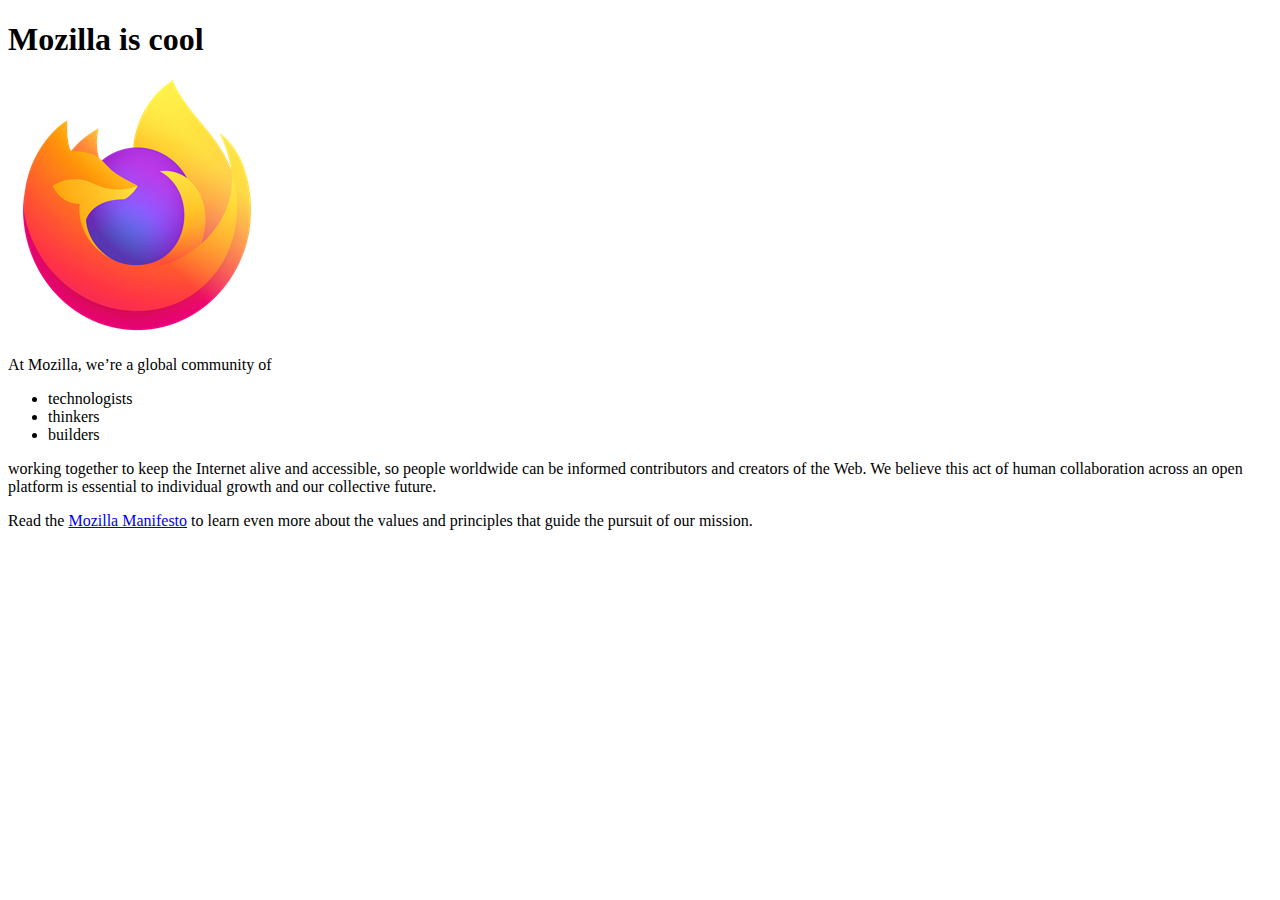
==== HTML/Lezione_3/mozilla.html @ cf77ec7b "init" ====
<!DOCTYPE html>
<html lang="en">
<head>
    <meta charset="UTF-8">
    <meta name="viewport" content="width=device-width, initial-scale=1.0">
    <link rel="stylesheet" href="style.css">
    <title>Document</title>
</head>
<body>
    <h1>Mozilla is cool</h1>
    <img src="img/firefox-icon.png" alt="The Firefox logo: a flaming fox surrounding the Earth.">

    <p>At Mozilla, we’re a global community of</p>

    <ul> 
      <li>technologists</li>
      <li>thinkers</li>
      <li>builders</li>
    </ul>

    <p>working together to keep the Internet alive and accessible, so people worldwide can be informed contributors and creators of the Web. We believe this act of human collaboration across an open platform is essential to individual growth and our collective future.</p>

    <p>Read the <a href="https://www.mozilla.org/en-US/about/manifesto/">Mozilla Manifesto</a> to learn even more about the values and principles that guide the pursuit of our mission.</p>
</body>
</html>
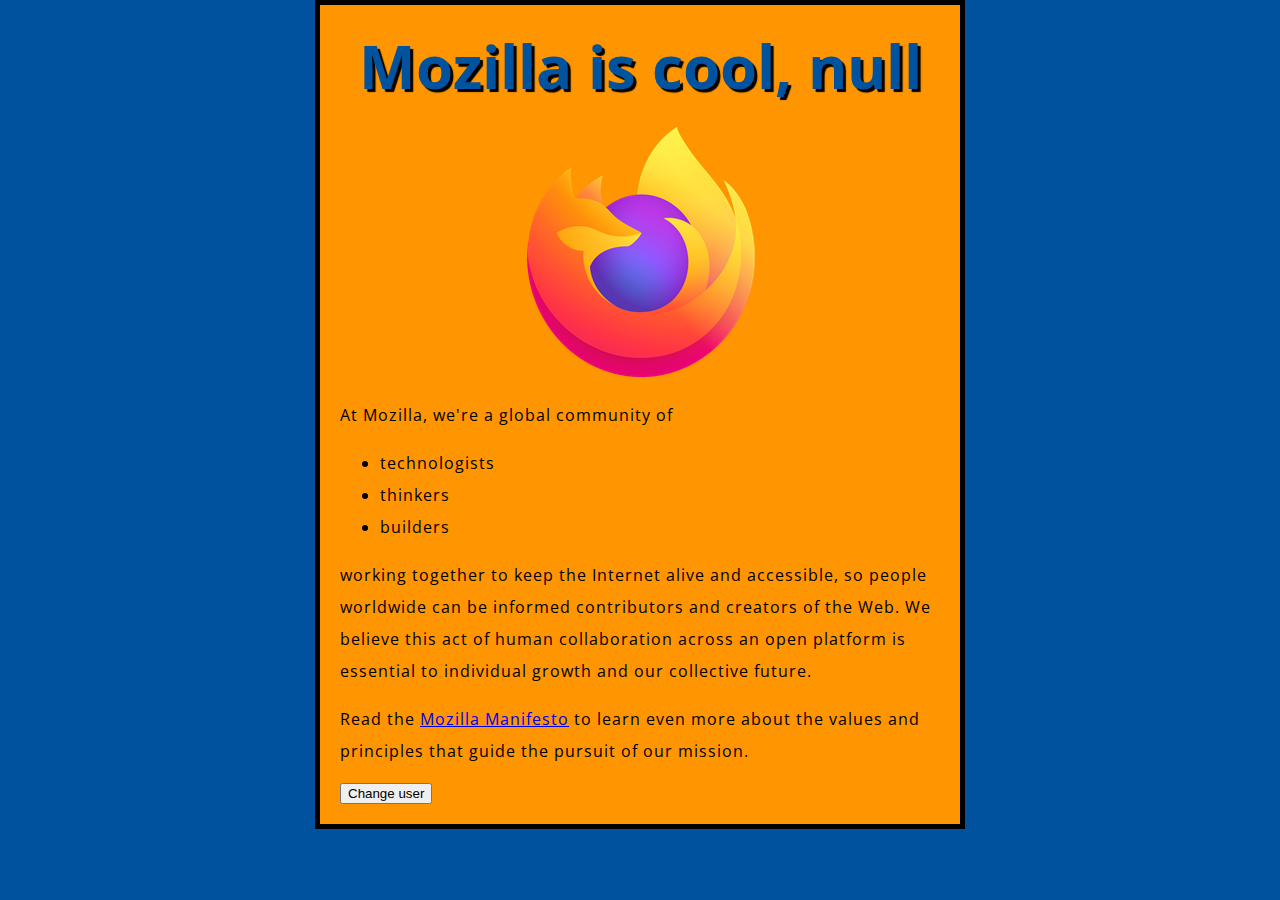
==== commit cef1df51: "Lezione_3" ====
--- a/HTML/Lezione_3/mozilla.html
+++ b/HTML/Lezione_3/mozilla.html
@@ -4,13 +4,14 @@
     <meta charset="UTF-8">
     <meta name="viewport" content="width=device-width, initial-scale=1.0">
     <link rel="stylesheet" href="style.css">
+    <link href="https://fonts.googleapis.com/css?family=Open+Sans" rel="stylesheet" />
     <title>Document</title>
 </head>
 <body>
     <h1>Mozilla is cool</h1>
     <img src="img/firefox-icon.png" alt="The Firefox logo: a flaming fox surrounding the Earth.">
 
-    <p>At Mozilla, we’re a global community of</p>
+    <p>At Mozilla, we're a global community of</p>
 
     <ul> 
       <li>technologists</li>
@@ -18,8 +19,12 @@
       <li>builders</li>
     </ul>
 
-    <p>working together to keep the Internet alive and accessible, so people worldwide can be informed contributors and creators of the Web. We believe this act of human collaboration across an open platform is essential to individual growth and our collective future.</p>
+    <p id="due">working together to keep the Internet alive and accessible, so people worldwide can be informed contributors and creators of the Web. We believe this act of human collaboration across an open platform is essential to individual growth and our collective future.</p>
 
     <p>Read the <a href="https://www.mozilla.org/en-US/about/manifesto/">Mozilla Manifesto</a> to learn even more about the values and principles that guide the pursuit of our mission.</p>
+
+    <button id="change-button">Change user</button>
+
 </body>
+<script src="scripts/main.js"></script>
 </html>--- a/HTML/Lezione_3/style.css
+++ b/HTML/Lezione_3/style.css
@@ -0,0 +1,47 @@
+/* p {
+    color: red;
+    width:  500px;
+    border: 1px solid black;
+} */
+
+/* #due {
+    color: green;
+    border: none;
+} */
+
+html {
+    font-size: 10px; /* px means "pixels": the base font size is now 10 pixels high */
+    font-family: "Open Sans", sans-serif; /* this should be the rest of the output you got from Google Fonts */
+    background-color: #00529f;
+}
+
+h1 {
+    font-size: 60px;
+    text-align: center;
+}
+  
+p, li {
+    font-size: 16px;
+    line-height: 2;
+    letter-spacing: 1px;
+}
+
+body {
+    width: 600px;
+    margin: 0 auto;
+    background-color: #ff9500;
+    padding: 0 20px 20px 20px;
+    border: 5px solid black;
+}
+  
+img{
+    display: block;
+    margin: 0 auto;
+}
+
+h1 {
+    margin: 0;
+    padding: 20px 0;
+    color: #00539f;
+    text-shadow: 3px 3px 1px black;
+}  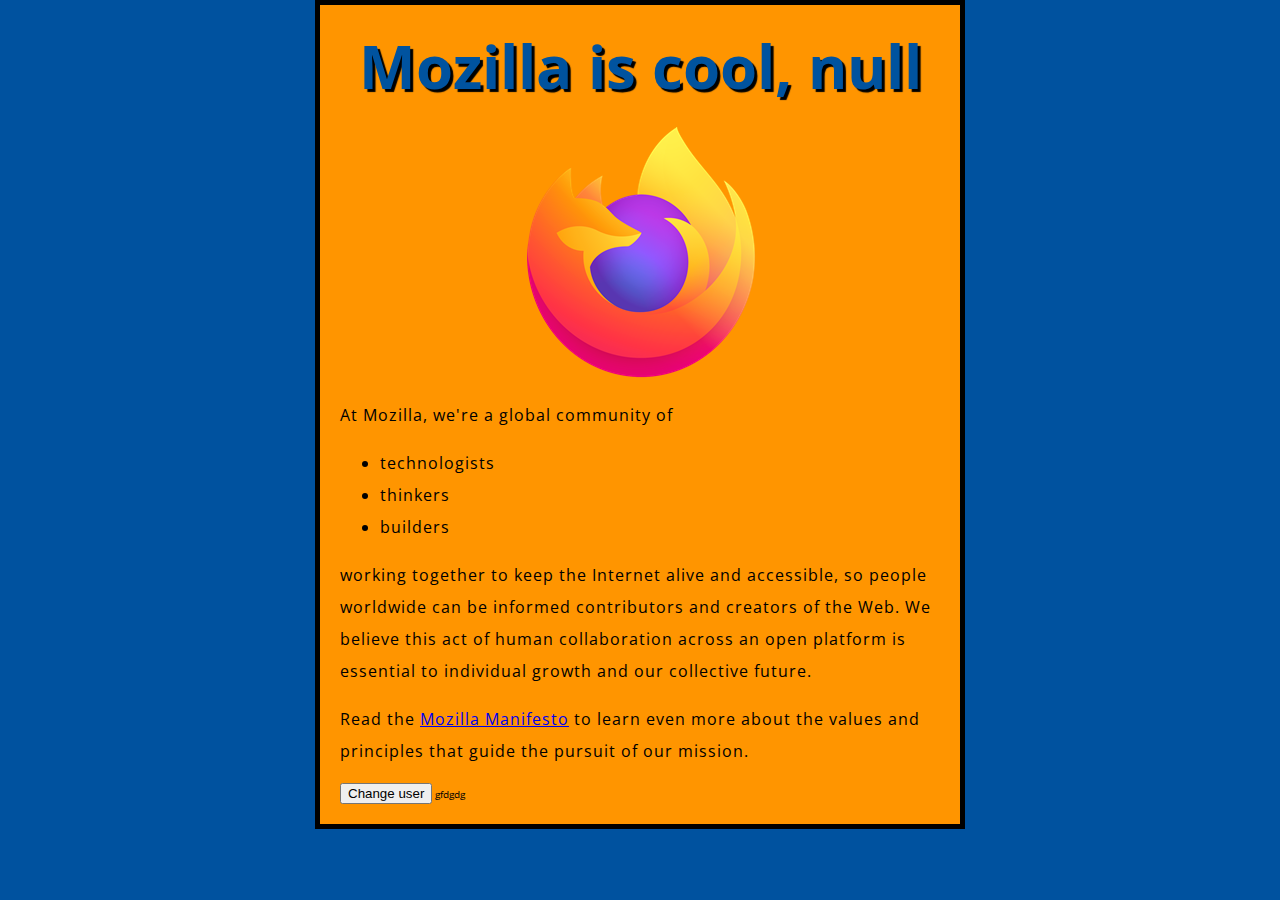
==== commit 288aa69f: "gdfgfd" ====
--- a/HTML/Lezione_3/mozilla.html
+++ b/HTML/Lezione_3/mozilla.html
@@ -27,4 +27,5 @@
 
 </body>
 <script src="scripts/main.js"></script>
-</html>+</html>
+gfdgdg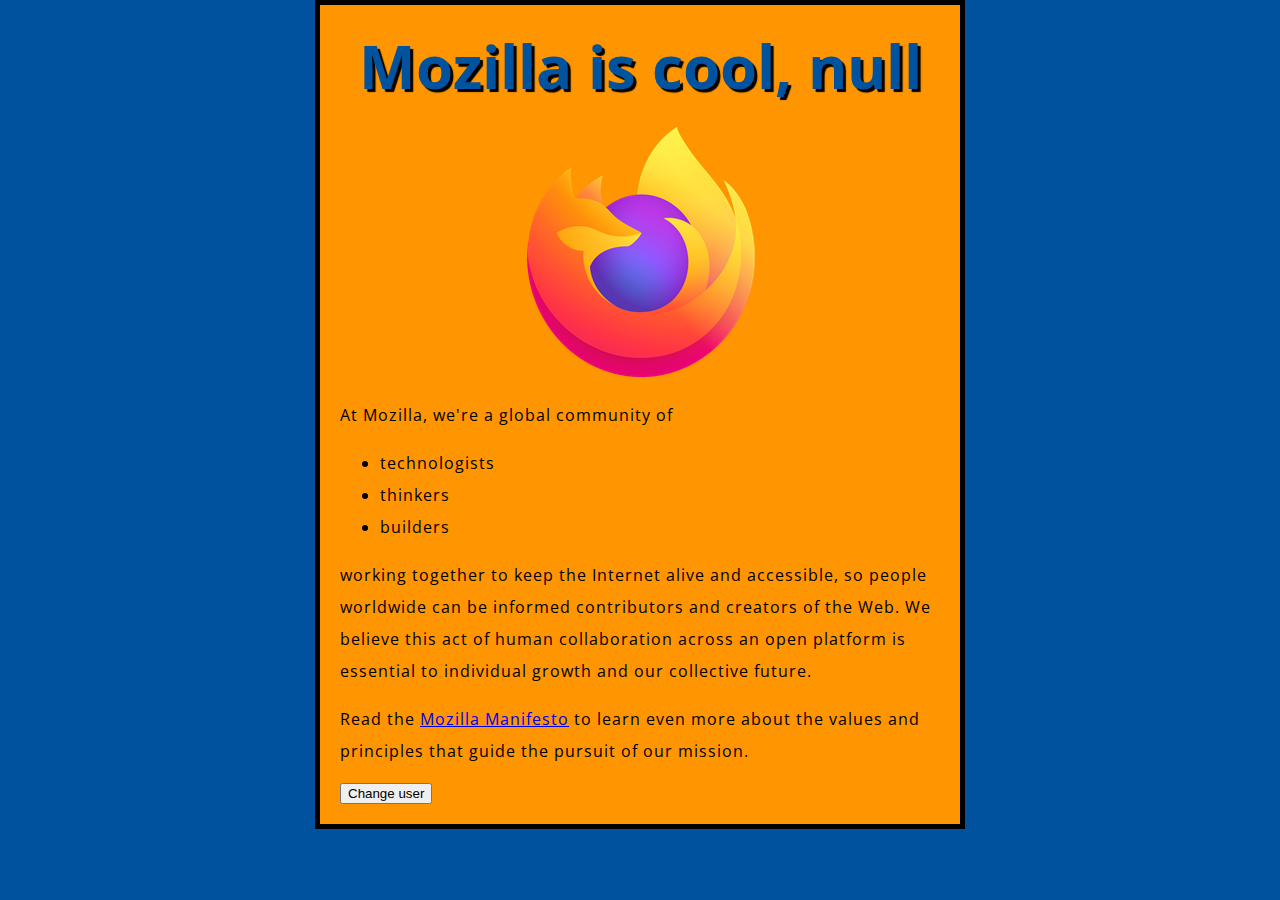
==== commit aae11ada: "prova" ====
--- a/HTML/Lezione_3/mozilla.html
+++ b/HTML/Lezione_3/mozilla.html
@@ -27,5 +27,4 @@
 
 </body>
 <script src="scripts/main.js"></script>
-</html>
-gfdgdg+</html>